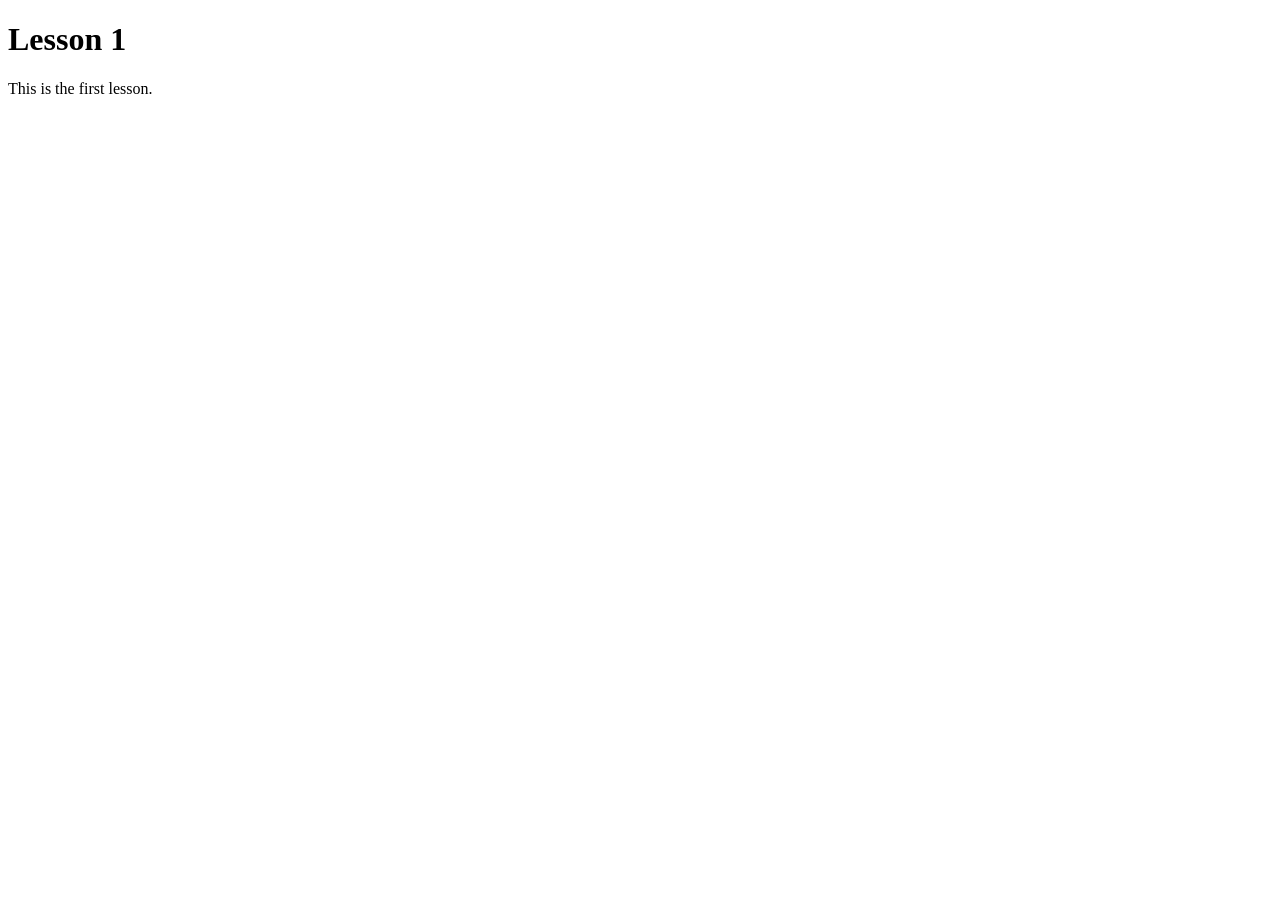
==== lesson1/index.html @ 21a38f0f "first lesson" ====
<!DOCTYPE html>
<html lang="en">
<head>
    <meta charset="UTF-8">
    <meta name="viewport" content="width=device-width, initial-scale=1.0">
    <title>Document</title>
</head>
<body>
    <h1>Lesson 1</h1>
    <p>This is the first lesson.</p>

</body>
</html>
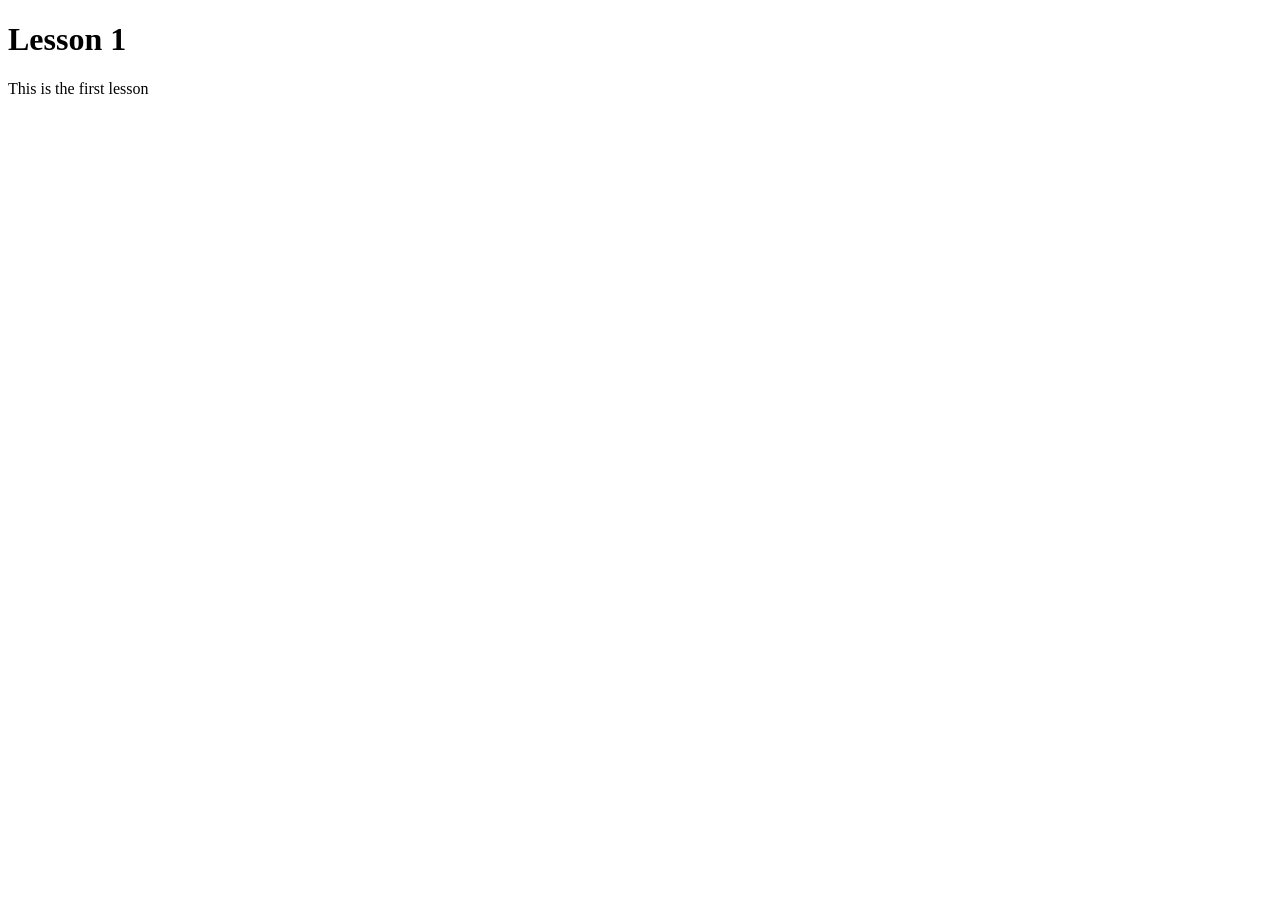
==== commit 337c521d: "small change" ====
--- a/lesson1/index.html
+++ b/lesson1/index.html
@@ -7,7 +7,7 @@
 </head>
 <body>
     <h1>Lesson 1</h1>
-    <p>This is the first lesson.</p>
+    <p>This is the first lesson</p>
 
 </body>
 </html>
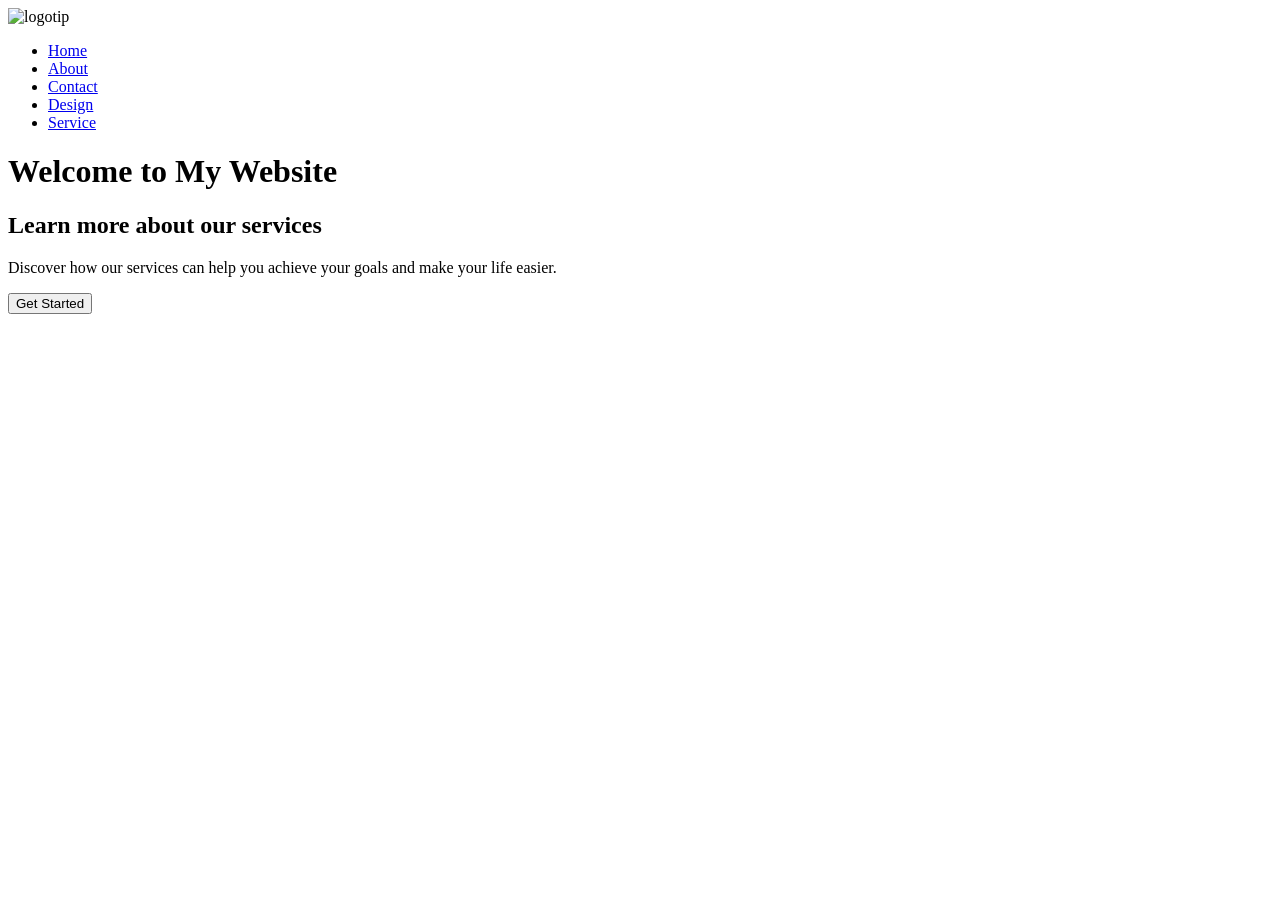
==== commit f6a686f7: "made structure for hero section" ====
--- a/lesson1/index.html
+++ b/lesson1/index.html
@@ -1,13 +1,40 @@
 <!DOCTYPE html>
 <html lang="en">
+
 <head>
     <meta charset="UTF-8">
     <meta name="viewport" content="width=device-width, initial-scale=1.0">
     <title>Document</title>
 </head>
+
 <body>
-    <h1>Lesson 1</h1>
-    <p>This is the first lesson</p>
+    <header>
+        <div>
+            <div>
+                <img src="" alt="logotip">
+            </div>
+            <nav>
+                <ul>
+                    <li><a href="#">Home</a></li>
+                    <li><a href="#">About</a></li>
+                    <li><a href="#">Contact</a></li>
+                    <li><a href="#">Design</a></li>
+                    <li><a href="#">Service</a></li>
+                </ul>
+            </nav>
+        </div>
+    </header>
+    <main>
+        <div>
+            <h1>Welcome to My Website</h1>
+            <h2>Learn more about our services</h2>
+            <p>Discover how our services can help you achieve your goals and make your life easier.</p>
+            <button>Get Started</button>
+        </div>
+    </main>
+
+
 
 </body>
+
 </html>
